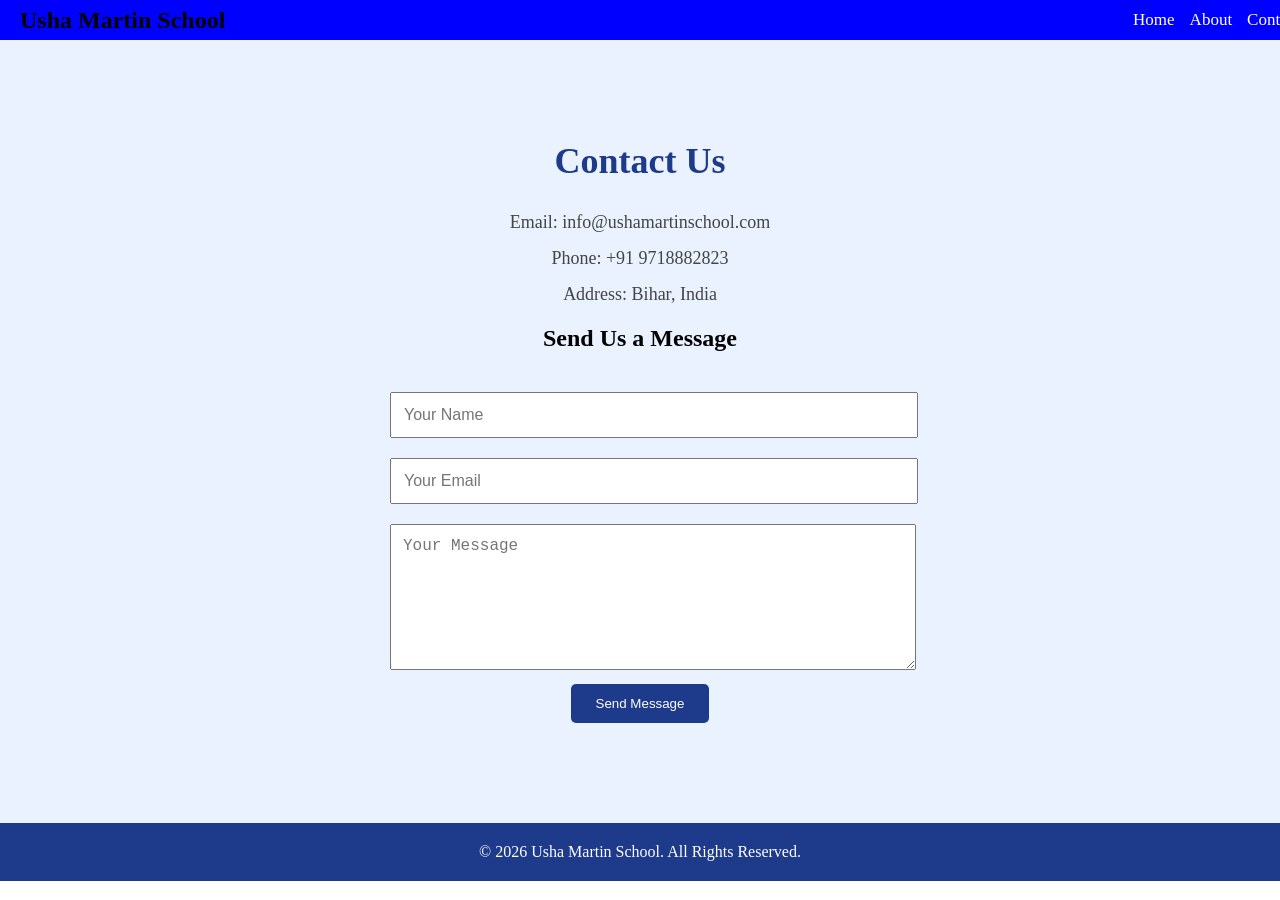
==== contact.html @ a297b51d "Add files via upload" ====
<!DOCTYPE html>
<html lang="en">

<head>
    <meta charset="UTF-8">
    <meta name="viewport" content="width=device-width, initial-scale=1.0">

    <title>Contact - Usha Martin School</title>

    <link rel="stylesheet" href="style.css">
</head>

<body>

    <nav>
        <h2>Usha Martin School</h2>

        <div class="menu">
            <a href="index.html">Home</a>
            <a href="about.html">About</a>
            <a href="contact.html">Contact</a>
        </div>
    </nav>

    <section class="contact-page">

        <h1>Contact Us</h1>

        <p>Email: info@ushamartinschool.com</p>

        <p>Phone: +91 9718882823</p>

        <p>Address: Bihar, India</p>
        <h2>Send Us a Message</h2>

<form>
    <input type="text" placeholder="Your Name" required>

    <input type="email" placeholder="Your Email" required>

    <textarea placeholder="Your Message" required></textarea>

    <button type="submit">Send Message</button>
</form>

    </section>
    <footer>
    <p>© 2026 Usha Martin School. All Rights Reserved.</p>
</footer>
<script src="script.js"></script>

</body>

</html>
---- style.css ----
body{
    margin: 0px;
    padding: 0px;
    
}
nav{
    width: 100%;
    height: 30px;
    background-color: blue;
    display: flex;
    justify-content:space-between;
    padding: 5px 20px;
    align-items: center;
}
nav h1 {
    color: white;
}
.menu{
    display: flex;
    gap: 15px;
}
.menu a{
color: white;
    text-decoration: none;
}
.hero{
    text-align: center;
    padding: 100px 20px;
    background-color: #eaf2ff;
}
.hero h1{
    font-size: 45px;
    color: #1e3a8a;
    margin-bottom: 30px;
}
.hero p{
    font-size: 20px;
    color: #333;
    line-height: 1.6;
    margin-bottom: 30px;
}
.hero button{
    padding: 12px 28px;
    background-color: #1e3a8a;
    color: #eaf2ff;
    border:none;
    font-size: 17px;

}
.hero button:hover{
    background-color: aqua;
}
.hero img{
    width: 300px;
    height: auto;
    display: block;
    margin: 30px auto;
    border-radius: 10px;
}
.about-school {
    text-align: center;
    padding: 60px 20px;
    background-color: white;
}

.about-school h2 {
    font-size: 32px;
    color: #1e3a8a;
    margin-bottom: 20px;
}

.about-school p {
    font-size: 18px;
    color: #444;
    max-width: 800px;
    margin: 10px auto;
    line-height: 1.6;
}
.features {
    text-align: center;
    padding: 60px 20px;
}

.features h2 {
    font-size: 32px;
    color: #1e3a8a;
    margin-bottom: 40px;
}

.cards {
    display: flex;
    justify-content: center;
    gap: 25px;
}

.card {
    width: 250px;
    padding: 25px;
    border: 1px solid #ddd;
    border-radius: 10px;
    box-shadow: 0 4px 10px #ddd;
}

.card h3 {
    color: #1e3a8a;
    margin-bottom: 15px;
}

.card p {
    color: #444;
    line-height: 1.5;
}
.about-page {
    text-align: center;
    padding: 70px 20px;
    background-color: #eaf2ff;
}

.about-page h1 {
    color: #1e3a8a;
    font-size: 36px;
    margin-bottom: 20px;
}

.about-page p {
    color: #444;
    font-size: 18px;
    line-height: 1.6;
    max-width: 700px;
    margin: auto;
}
.about-page h2{
    color: #1e3a8a;
    margin-top: 40px;
    margin-bottom: 15px;
}
/*====================
contact page css
==================================================================*/
.contact-page {
    text-align: center;
    padding: 70px 20px;
    background-color: #eaf2ff;
}

.contact-page h1 {
    color: #1e3a8a;
    font-size: 36px;
    margin-bottom: 30px;
}

.contact-page p {
    font-size: 18px;
    color: #444;
    margin: 15px 0;
}
/* =========================
   CONTACT PAGE - FORM
========================= */

.contact-page form {
    max-width: 500px;
    margin: 30px auto;
}

.contact-page input,
.contact-page textarea {
    width: 100%;
    padding: 12px;
    margin: 10px 0;
    font-size: 16px;
}

.contact-page textarea {
    height: 120px;
}

/* CONTACT PAGE - FORM */

.contact-page form {
    max-width: 500px;
    margin: 30px auto;
}

.contact-page input,
.contact-page textarea {
    width: 100%;
    padding: 12px;
    margin: 10px 0;
    font-size: 16px;
}

.contact-page textarea {
    height: 120px;
}
/* CONTACT PAGE - BUTTON */

.contact-page button {
    padding: 12px 25px;
    background-color: #1e3a8a;
    color: white;
    border: none;
    border-radius: 5px;
    cursor: pointer;
}
/* FOOTER - सभी pages के लिए */

footer {
    text-align: center;
    background-color: #1e3a8a;
    color: white;
    padding: 20px;
}

footer p {
    margin: 0;
}
/*==============================*/
/* RESPONSIVE */
@media (max-width: 600px) {

    nav {
        flex-direction: column;
        gap: 15px;
    }

    .menu {
        gap: 10px;
    }

    .hero h1 {
        font-size: 30px;
    }

    .cards {
        flex-direction: column;
        align-items: center;
    }

}

/* NAVBAR HOVER */
.menu a:hover {
    color: #ffd700;
}
.menu a {
    color: white;
    text-decoration: none;
    font-size: 17px;
    transition: color 0.3s;
}
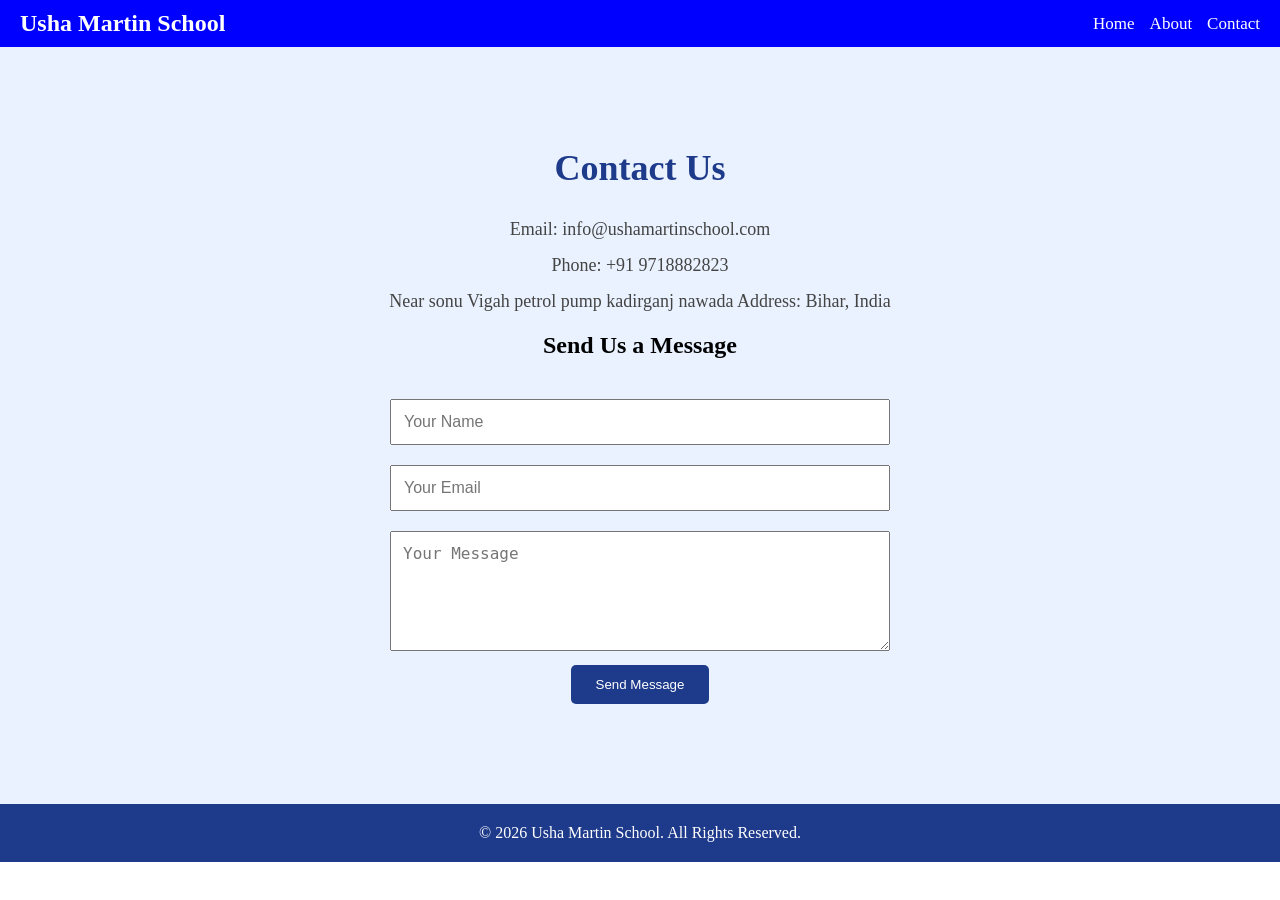
==== commit 3878adc2: "Update contact.html" ====
--- a/contact.html
+++ b/contact.html
@@ -30,7 +30,7 @@
 
         <p>Phone: +91 9718882823</p>
 
-        <p>Address: Bihar, India</p>
+        <p> Near sonu Vigah petrol pump kadirganj nawada Address: Bihar, India</p>
         <h2>Send Us a Message</h2>
 
 <form>
@@ -51,4 +51,4 @@
 
 </body>
 
-</html>+</html>
--- a/style.css
+++ b/style.css
@@ -1,62 +1,87 @@
-body{
-    margin: 0px;
-    padding: 0px;
-    
-}
-nav{
+/* BODY */
+body {
+    margin: 0;
+    padding: 0;
+}
+
+/* NAVBAR */
+nav {
     width: 100%;
-    height: 30px;
+    min-height: 30px;
     background-color: blue;
     display: flex;
-    justify-content:space-between;
-    padding: 5px 20px;
+    justify-content: space-between;
+    padding: 10px 20px;
     align-items: center;
-}
-nav h1 {
-    color: white;
-}
-.menu{
+    box-sizing: border-box;
+}
+
+nav h1,
+nav h2 {
+    color: white;
+    margin: 0;
+}
+
+.menu {
     display: flex;
     gap: 15px;
 }
-.menu a{
-color: white;
+
+.menu a {
+    color: white;
     text-decoration: none;
-}
-.hero{
-    text-align: center;
-    padding: 100px 20px;
+    font-size: 17px;
+    transition: color 0.3s;
+}
+
+.menu a:hover {
+    color: #ffd700;
+}
+
+/* HERO */
+.hero {
+    text-align: center;
+    padding: 80px 20px;
     background-color: #eaf2ff;
 }
-.hero h1{
-    font-size: 45px;
-    color: #1e3a8a;
-    margin-bottom: 30px;
-}
-.hero p{
-    font-size: 20px;
+
+.hero h1 {
+    font-size: 42px;
+    color: #1e3a8a;
+    margin-bottom: 20px;
+}
+
+.hero p {
+    font-size: 18px;
     color: #333;
     line-height: 1.6;
     margin-bottom: 30px;
 }
-.hero button{
-    padding: 12px 28px;
-    background-color: #1e3a8a;
-    color: #eaf2ff;
-    border:none;
-    font-size: 17px;
-
-}
-.hero button:hover{
-    background-color: aqua;
-}
-.hero img{
+
+.hero img {
     width: 300px;
+    max-width: 90%;
     height: auto;
     display: block;
     margin: 30px auto;
     border-radius: 10px;
 }
+
+.hero button {
+    padding: 12px 28px;
+    background-color: #1e3a8a;
+    color: white;
+    border: none;
+    border-radius: 6px;
+    font-size: 17px;
+    cursor: pointer;
+}
+
+.hero button:hover {
+    background-color: aqua;
+}
+
+/* ABOUT SCHOOL */
 .about-school {
     text-align: center;
     padding: 60px 20px;
@@ -76,6 +101,8 @@
     margin: 10px auto;
     line-height: 1.6;
 }
+
+/* FEATURES */
 .features {
     text-align: center;
     padding: 60px 20px;
@@ -99,6 +126,11 @@
     border: 1px solid #ddd;
     border-radius: 10px;
     box-shadow: 0 4px 10px #ddd;
+    transition: transform 0.3s;
+}
+
+.card:hover {
+    transform: translateY(-8px);
 }
 
 .card h3 {
@@ -110,6 +142,8 @@
     color: #444;
     line-height: 1.5;
 }
+
+/* ABOUT PAGE */
 .about-page {
     text-align: center;
     padding: 70px 20px;
@@ -119,7 +153,6 @@
 .about-page h1 {
     color: #1e3a8a;
     font-size: 36px;
-    margin-bottom: 20px;
 }
 
 .about-page p {
@@ -129,14 +162,13 @@
     max-width: 700px;
     margin: auto;
 }
-.about-page h2{
+
+.about-page h2 {
     color: #1e3a8a;
     margin-top: 40px;
-    margin-bottom: 15px;
-}
-/*====================
-contact page css
-==================================================================*/
+}
+
+/* CONTACT PAGE */
 .contact-page {
     text-align: center;
     padding: 70px 20px;
@@ -146,7 +178,6 @@
 .contact-page h1 {
     color: #1e3a8a;
     font-size: 36px;
-    margin-bottom: 30px;
 }
 
 .contact-page p {
@@ -154,10 +185,8 @@
     color: #444;
     margin: 15px 0;
 }
-/* =========================
-   CONTACT PAGE - FORM
-========================= */
-
+
+/* CONTACT FORM */
 .contact-page form {
     max-width: 500px;
     margin: 30px auto;
@@ -169,31 +198,12 @@
     padding: 12px;
     margin: 10px 0;
     font-size: 16px;
+    box-sizing: border-box;
 }
 
 .contact-page textarea {
     height: 120px;
 }
-
-/* CONTACT PAGE - FORM */
-
-.contact-page form {
-    max-width: 500px;
-    margin: 30px auto;
-}
-
-.contact-page input,
-.contact-page textarea {
-    width: 100%;
-    padding: 12px;
-    margin: 10px 0;
-    font-size: 16px;
-}
-
-.contact-page textarea {
-    height: 120px;
-}
-/* CONTACT PAGE - BUTTON */
 
 .contact-page button {
     padding: 12px 25px;
@@ -203,8 +213,12 @@
     border-radius: 5px;
     cursor: pointer;
 }
-/* FOOTER - सभी pages के लिए */
-
+
+.contact-page button:hover {
+    background-color: #162d6b;
+}
+
+/* FOOTER */
 footer {
     text-align: center;
     background-color: #1e3a8a;
@@ -215,21 +229,42 @@
 footer p {
     margin: 0;
 }
-/*==============================*/
-/* RESPONSIVE */
+
+/* MOBILE RESPONSIVE */
 @media (max-width: 600px) {
 
     nav {
         flex-direction: column;
         gap: 15px;
+        padding: 15px;
+    }
+
+    nav h1,
+    nav h2 {
+        font-size: 22px;
+        text-align: center;
     }
 
     .menu {
-        gap: 10px;
+        gap: 15px;
+        flex-wrap: wrap;
+        justify-content: center;
+    }
+
+    .menu a {
+        font-size: 16px;
+    }
+
+    .hero {
+        padding: 50px 15px;
     }
 
     .hero h1 {
         font-size: 30px;
+    }
+
+    .hero p {
+        font-size: 17px;
     }
 
     .cards {
@@ -237,15 +272,39 @@
         align-items: center;
     }
 
-}
-
-/* NAVBAR HOVER */
-.menu a:hover {
-    color: #ffd700;
-}
-.menu a {
-    color: white;
-    text-decoration: none;
-    font-size: 17px;
-    transition: color 0.3s;
-}+    .card {
+        width: 80%;
+        max-width: 300px;
+    }
+
+    .contact-page form {
+        width: 90%;
+    }
+}
+/* MOBILE RESPONSIVE */
+@media (max-width: 600px) {
+
+    nav {
+        flex-direction: column;
+        gap: 12px;
+        padding: 15px 10px;
+    }
+
+    nav h2 {
+        font-size: 22px;
+        text-align: center;
+    }
+
+    .menu {
+        width: 100%;
+        display: flex;
+        justify-content: center;
+        flex-wrap: wrap;
+        gap: 10px;
+    }
+
+    .menu a {
+        font-size: 16px;
+        padding: 5px 8px;
+    }
+}
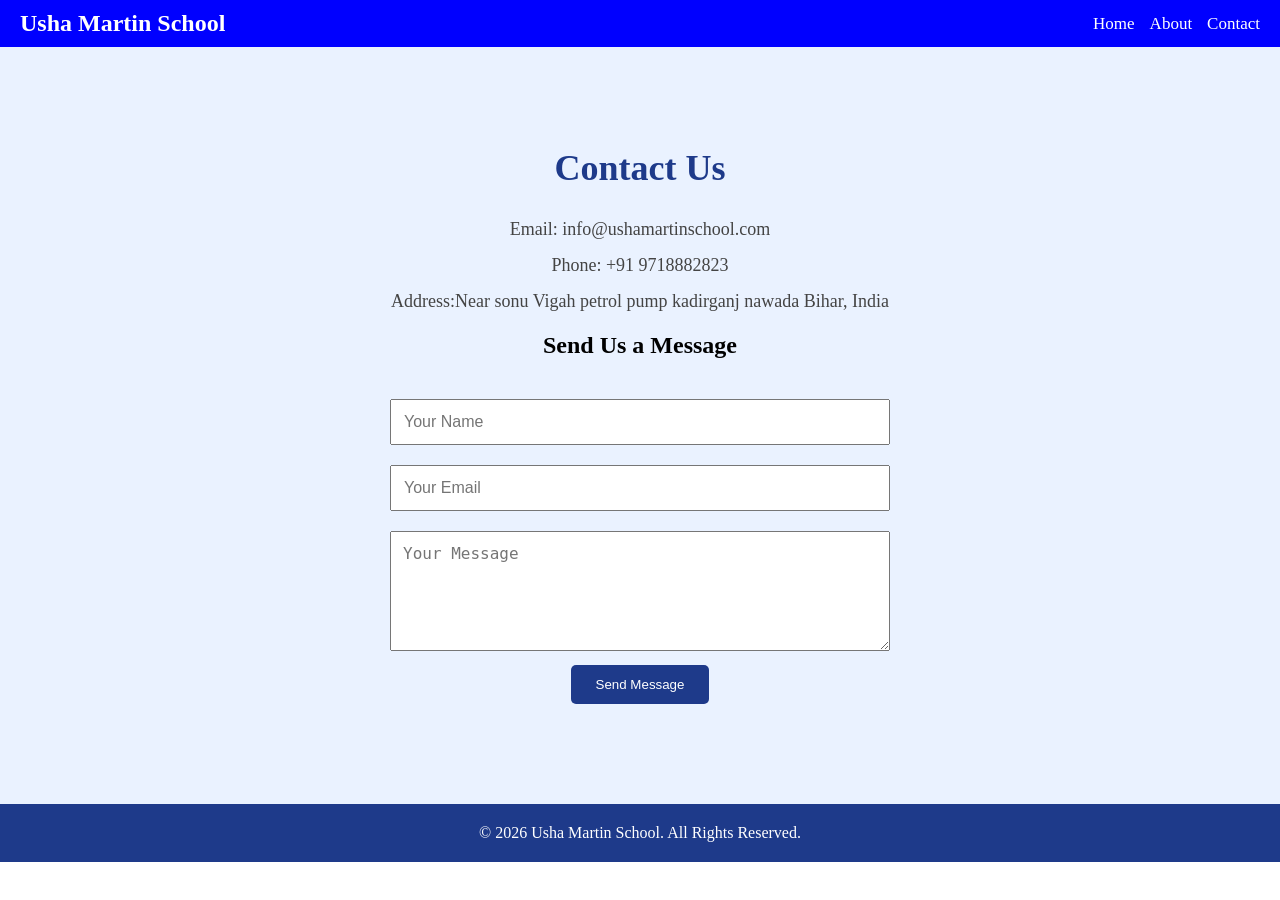
==== commit 250fcfbd: "Update contact.html" ====
--- a/contact.html
+++ b/contact.html
@@ -30,7 +30,7 @@
 
         <p>Phone: +91 9718882823</p>
 
-        <p> Near sonu Vigah petrol pump kadirganj nawada Address: Bihar, India</p>
+        <p>  Address:Near sonu Vigah petrol pump kadirganj nawada Bihar, India</p>
         <h2>Send Us a Message</h2>
 
 <form>
--- a/style.css
+++ b/style.css
@@ -235,24 +235,25 @@
 
     nav {
         flex-direction: column;
+        padding: 15px 10px;
         gap: 15px;
-        padding: 15px;
-    }
-
-    nav h1,
+    }
+
     nav h2 {
         font-size: 22px;
         text-align: center;
     }
 
     .menu {
+        width: 100%;
+        justify-content: center;
+        flex-wrap: wrap;
         gap: 15px;
-        flex-wrap: wrap;
-        justify-content: center;
     }
 
     .menu a {
         font-size: 16px;
+        white-space: nowrap;
     }
 
     .hero {
@@ -281,30 +282,3 @@
         width: 90%;
     }
 }
-/* MOBILE RESPONSIVE */
-@media (max-width: 600px) {
-
-    nav {
-        flex-direction: column;
-        gap: 12px;
-        padding: 15px 10px;
-    }
-
-    nav h2 {
-        font-size: 22px;
-        text-align: center;
-    }
-
-    .menu {
-        width: 100%;
-        display: flex;
-        justify-content: center;
-        flex-wrap: wrap;
-        gap: 10px;
-    }
-
-    .menu a {
-        font-size: 16px;
-        padding: 5px 8px;
-    }
-}
